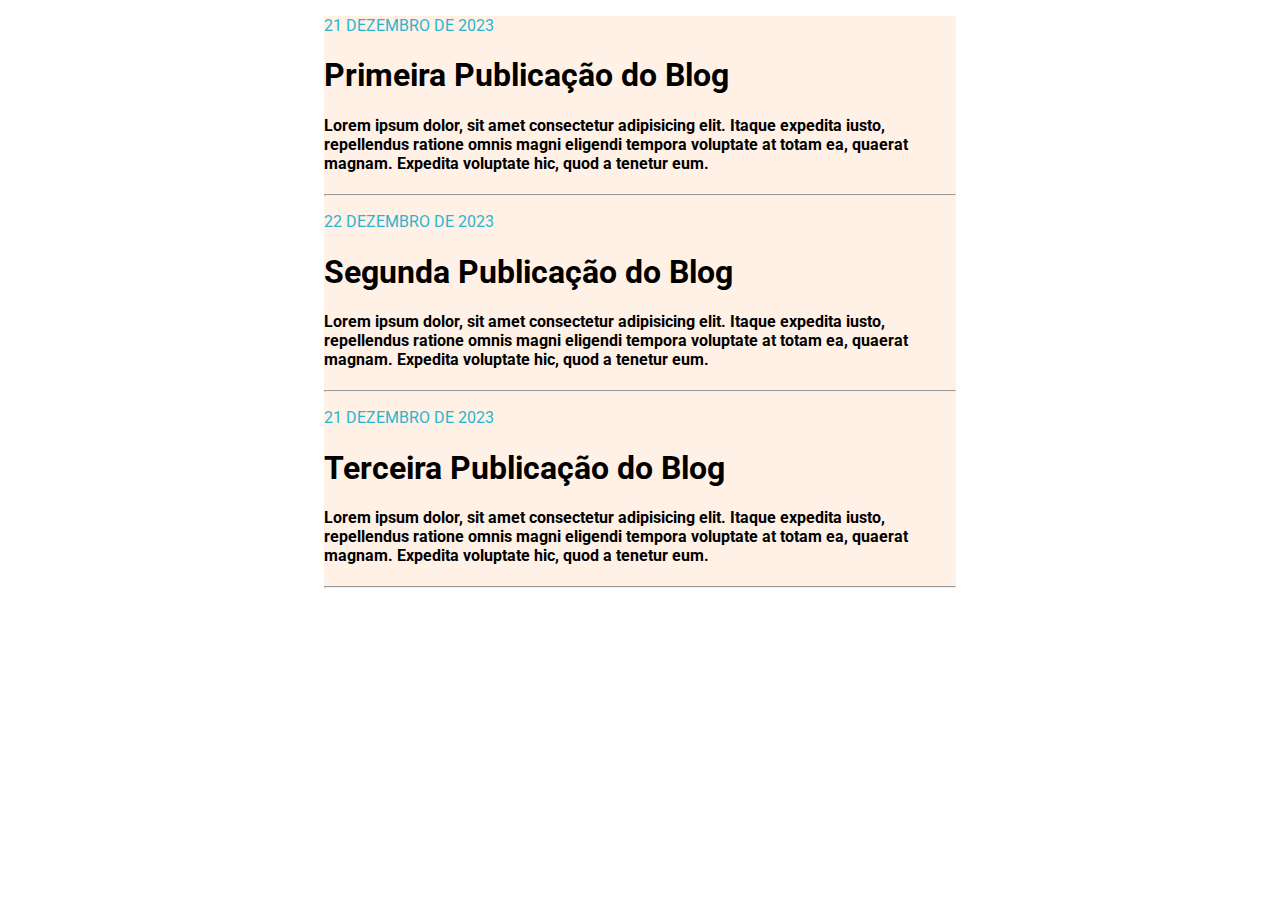
==== exercicio04/exer.html @ 3e2e0e8b "margin padding e fontes" ====
<!DOCTYPE html>
<html lang="en">

<head>
    <meta charset="UTF-8">
    <meta http-equiv="X-UA-Compatible" content="IE=edge">
    <meta name="viewport" content="width=, initial-scale=1.0">
    <title>Document</title>
<link rel="stylesheet" href="exer.css">
<link rel="preconnect" href="https://fonts.googleapis.com">
<link rel="preconnect" href="https://fonts.gstatic.com" crossorigin>


<body>

    <div>
        <p>21 DEZEMBRO DE 2023</p>

        <h1>Primeira Publicação do Blog</h1>

        <h4>Lorem ipsum dolor, sit amet consectetur adipisicing elit. Itaque expedita iusto, repellendus ratione omnis magni
        eligendi
        tempora voluptate at totam ea, quaerat magnam. Expedita voluptate hic, quod a tenetur eum.
    </h4><hr>

        <p>22 DEZEMBRO DE 2023</p>

        <h1>Segunda Publicação do Blog</h1>

    <h4>Lorem ipsum dolor, sit amet consectetur adipisicing elit. Itaque expedita iusto, repellendus ratione omnis magni
        eligendi
        tempora voluptate at totam ea, quaerat magnam. Expedita voluptate hic, quod a tenetur eum.
    </h4> <hr>

        <p>21 DEZEMBRO DE 2023</p>

        <h1>Terceira Publicação do Blog</h1>
        
        <h4>Lorem ipsum dolor, sit amet consectetur adipisicing elit. Itaque expedita iusto, repellendus ratione omnis magni
        eligendi
        tempora voluptate at totam ea, quaerat magnam. Expedita voluptate hic, quod a tenetur eum.
        </h4><hr>

<!-- Comentario -->
    </div>








</body>

</html>
---- exercicio04/exer.css ----
@import url('https://fonts.googleapis.com/css2?family=Abel&family=Dancing+Script&family=Honk&family=Montserrat:ital,wght@0,200;0,300;1,200&display=swap');
@import url('https://fonts.googleapis.com/css2?family=Abel&family=Dancing+Script&family=Honk&family=Montserrat:ital,wght@0,200;0,300;0,500;1,200&display=swap');
@import url('https://fonts.googleapis.com/css2?family=Abel&family=Dancing+Script&family=Honk&family=Montserrat:ital,wght@0,200;0,300;0,500;1,200&family=Roboto:wght@300&display=swap');
@import url('https://fonts.googleapis.com/css2?family=Abel&family=Dancing+Script&family=Honk&family=Montserrat:ital,wght@0,300;0,500;1,200&family=Raleway:wght@300&family=Roboto:wght@300&display=swap');
@import url('https://fonts.googleapis.com/css2?family=Abel&family=Dancing+Script&family=Honk&family=Montserrat:ital,wght@0,300;0,500;1,200&family=Raleway:wght@200;300&family=Roboto:wght@300&display=swap');


div{
margin: 0 auto;
width: 50%;
    background-color: #fff1e6;
}

p{
color: rgb(42, 181, 205);
font-family: 'Roboto', serif;

}

h1{
    font-family: 'Roboto', sans-serif;

}
h4{
    font-family: 'Roboto', serif;


}
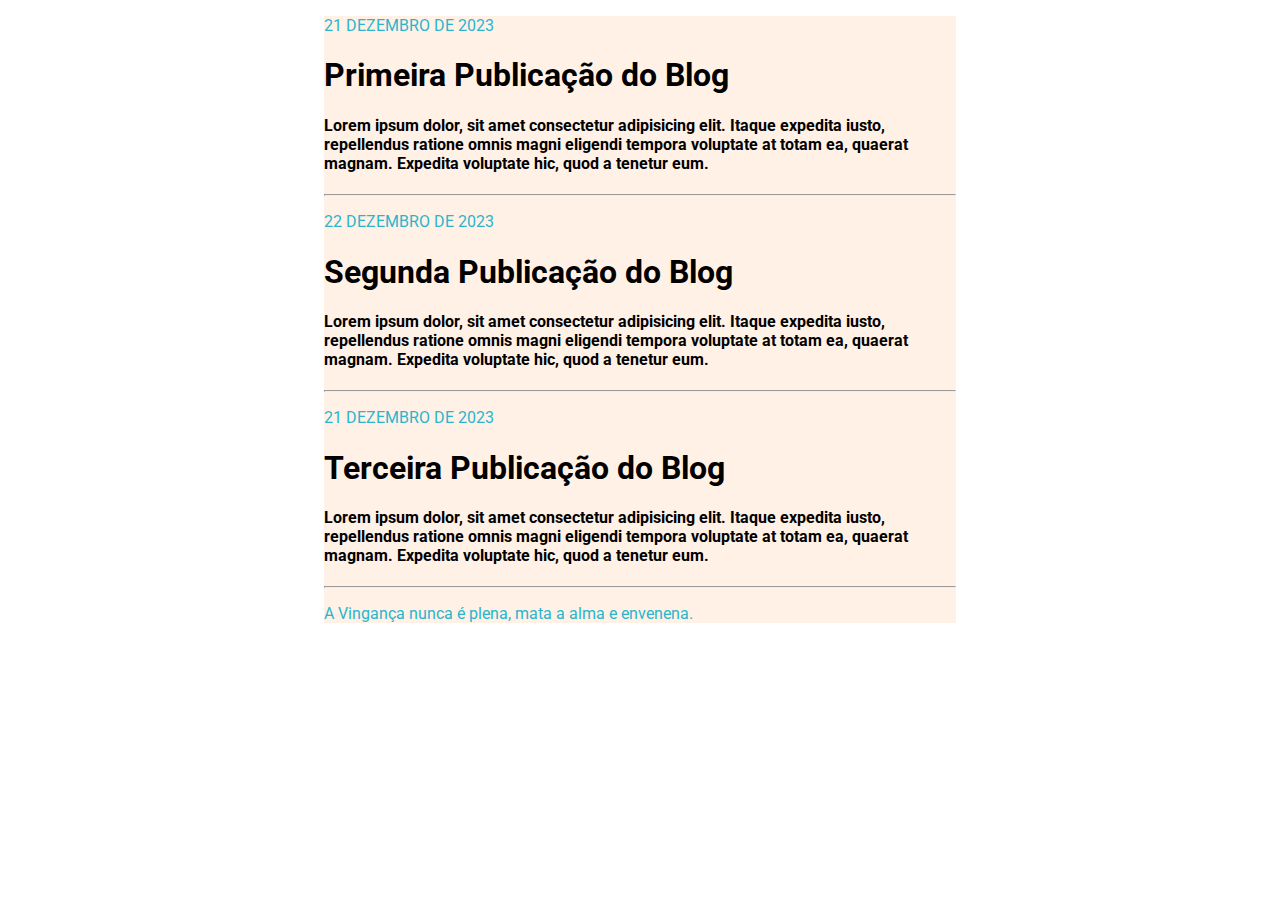
==== commit aa524d41: "paragrafo adicionado" ====
--- a/exercicio04/exer.html
+++ b/exercicio04/exer.html
@@ -41,7 +41,7 @@
         tempora voluptate at totam ea, quaerat magnam. Expedita voluptate hic, quod a tenetur eum.
         </h4><hr>
 
-<!-- Comentario -->
+       <p> A Vingança nunca é plena, mata a alma e envenena.</p>
     </div>
 
 
